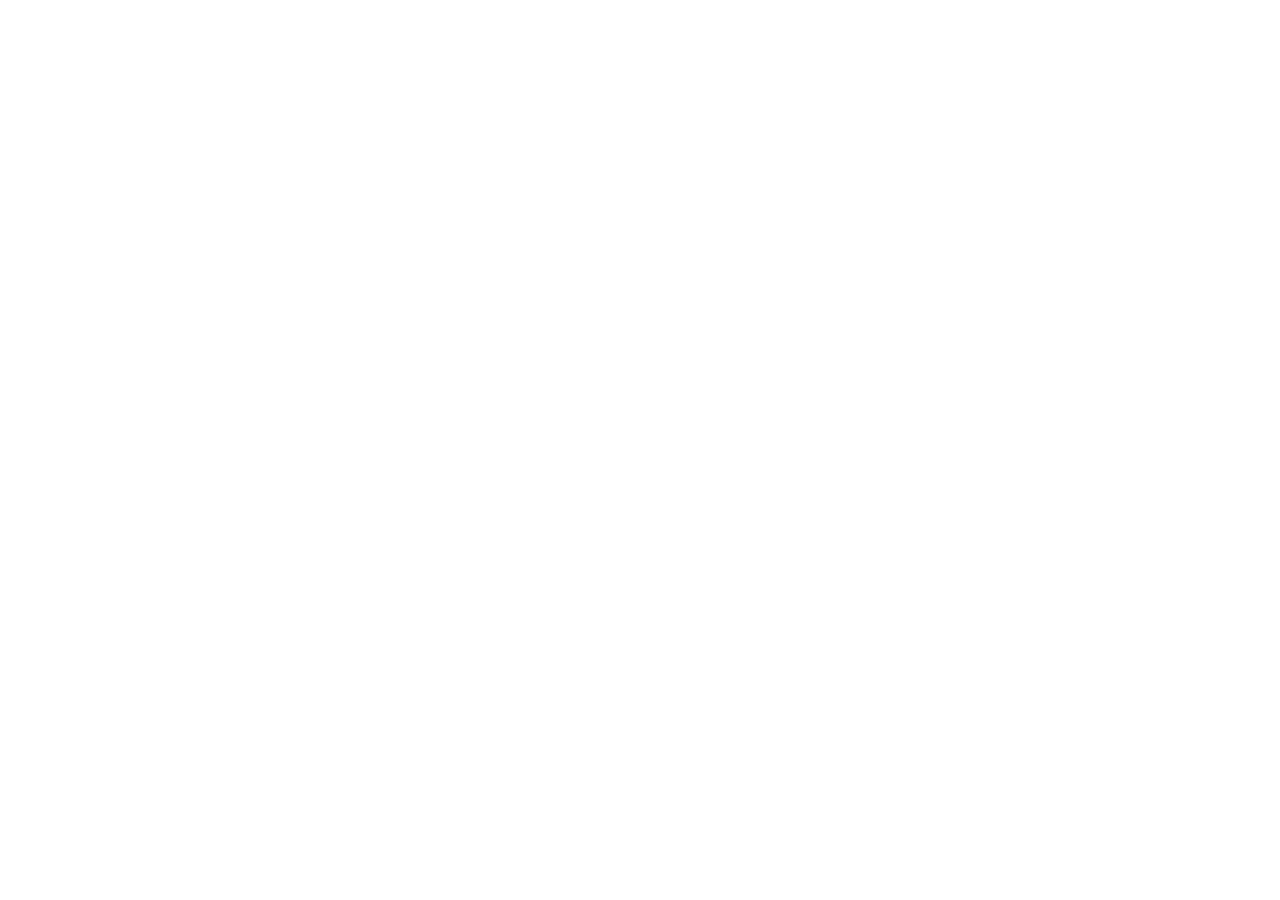
==== html/index_1.html @ 0ff9d0e5 "画像とファイルの作成" ====
<!DOCTYPE html>
<html lang="ja">
    <head>
        <meta charset="UTF-8">
        <title>学生がお勧めするお店</title>
        <link rel ="stylesheet" type="text/css" href="../css/index_1.css">
    </head>
    <body>
        
    </body>
</html>
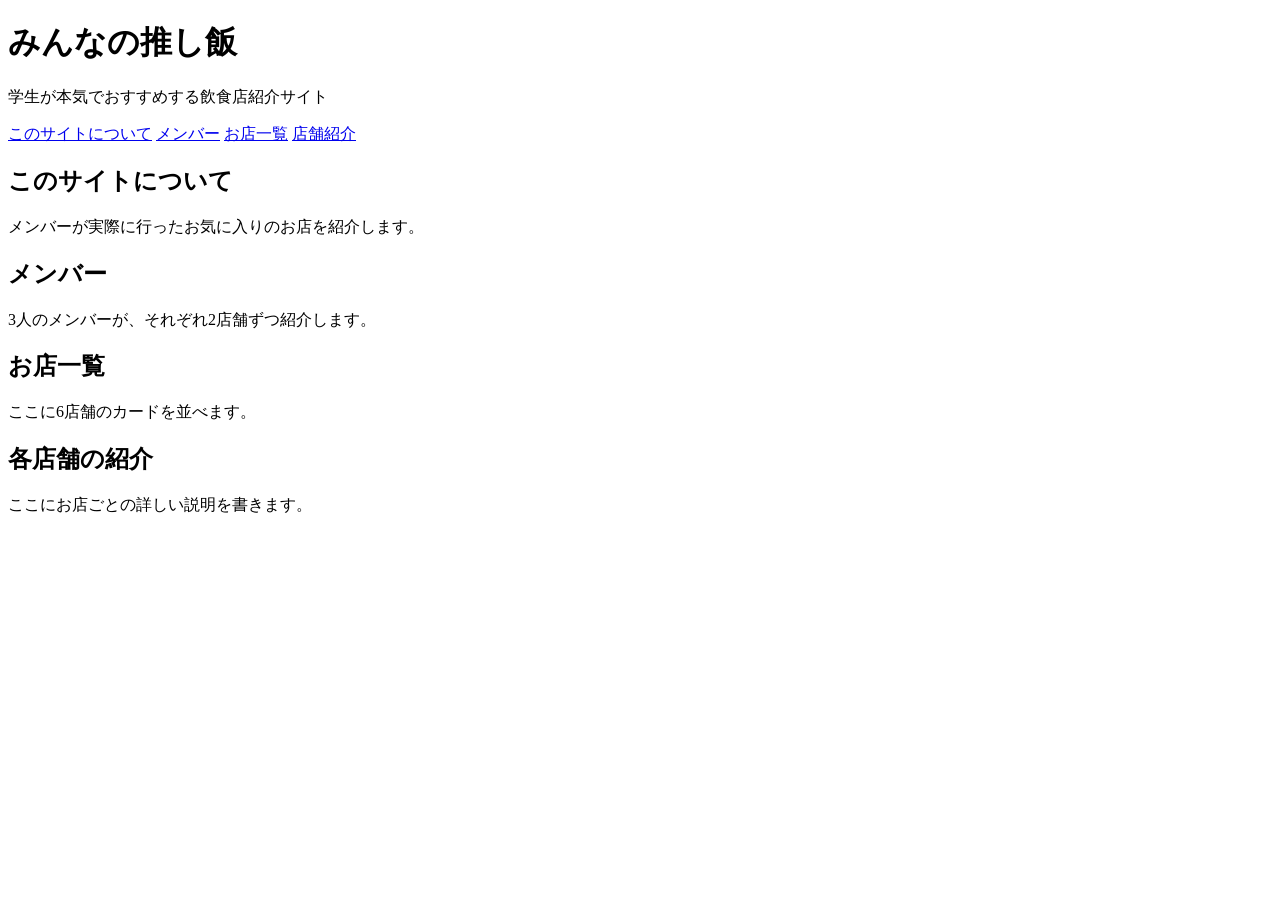
==== commit 604d5bb4: "Merge branch 'main' of https://github.com/s1f10260276/cs1-2026-class3-team13-project" ====
--- a/html/index_1.html
+++ b/html/index_1.html
@@ -1,11 +1,44 @@
-<!DOCTYPE html>
-<html lang="ja">
-    <head>
-        <meta charset="UTF-8">
-        <title>学生がお勧めするお店</title>
-        <link rel ="stylesheet" type="text/css" href="../css/index_1.css">
-    </head>
-    <body>
-        
-    </body>
+<!DOCTYPE html>
+<html lang="ja">
+  <head>
+    <meta charset="UTF-8">
+    <title>学生がおすすめするお店</title>
+    <link rel="stylesheet" href="../css/index_1.css">
+  </head>
+
+  <body>
+    <header>
+      <h1>みんなの推し飯</h1>
+      <p>学生が本気でおすすめする飲食店紹介サイト</p>
+
+      <nav>
+        <a href="#about">このサイトについて</a>
+        <a href="#members">メンバー</a>
+        <a href="#shops">お店一覧</a>
+        <a href="#details">店舗紹介</a>
+      </nav>
+    </header>
+
+    <main>
+      <section id="about">
+        <h2>このサイトについて</h2>
+        <p>メンバーが実際に行ったお気に入りのお店を紹介します。</p>
+      </section>
+
+      <section id="members">
+        <h2>メンバー</h2>
+        <p>3人のメンバーが、それぞれ2店舗ずつ紹介します。</p>
+      </section>
+
+      <section id="shops">
+        <h2>お店一覧</h2>
+        <p>ここに6店舗のカードを並べます。</p>
+      </section>
+
+      <section id="details">
+        <h2>各店舗の紹介</h2>
+        <p>ここにお店ごとの詳しい説明を書きます。</p>
+      </section>
+    </main>
+  </body>
 </html>
